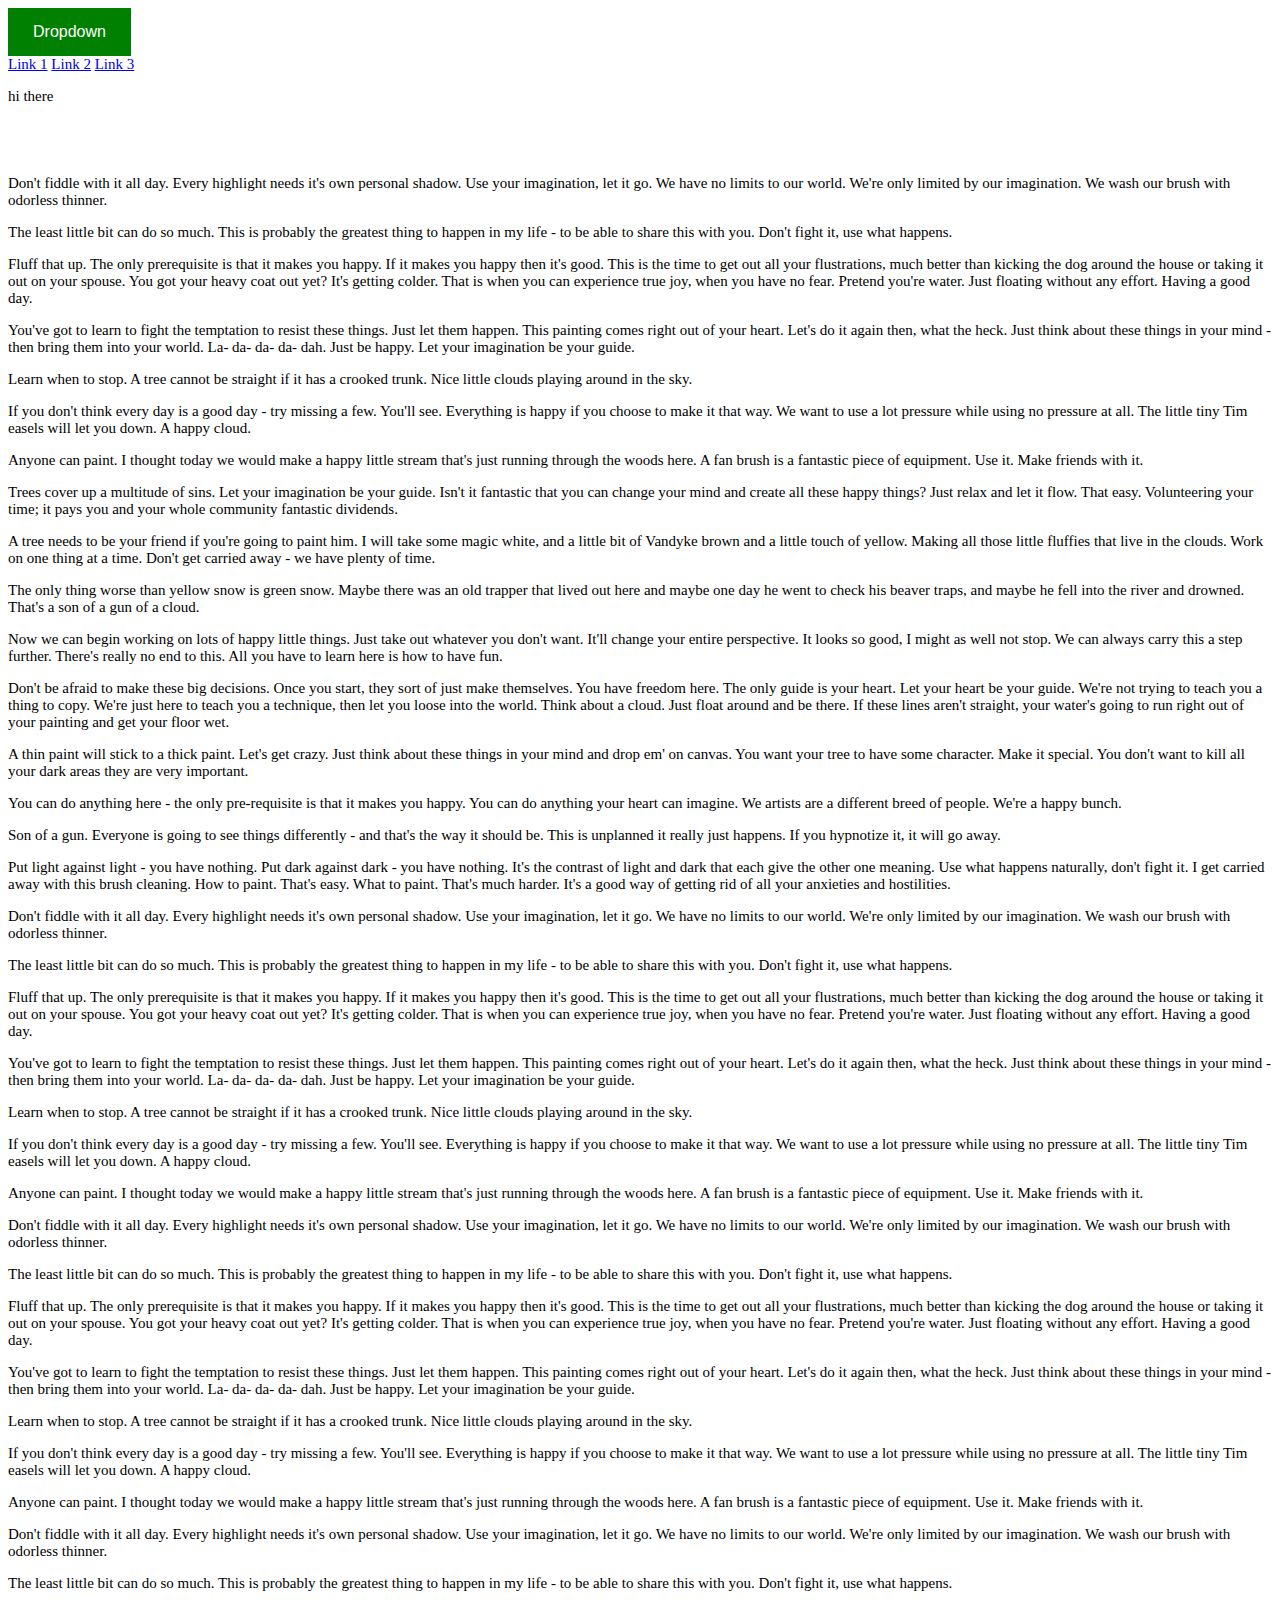
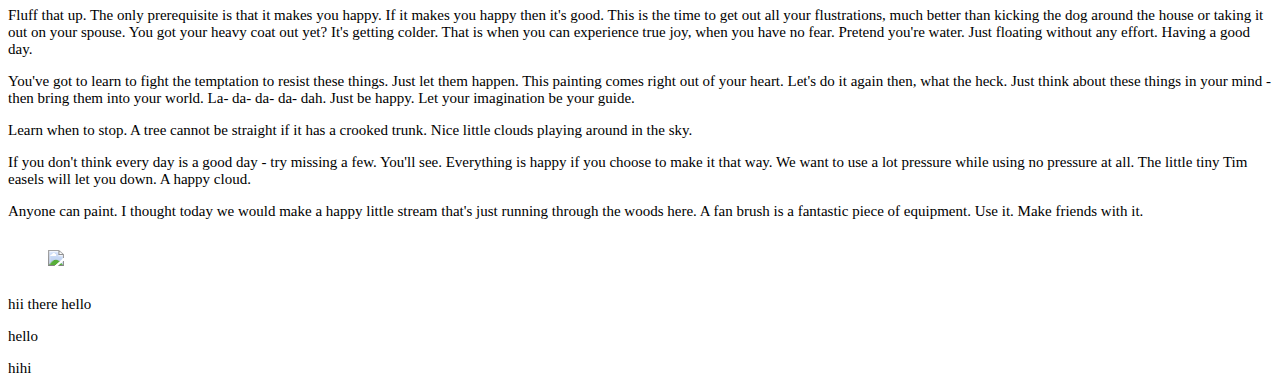
==== index.html @ c1076512 "stretchImage" ====
<html>
    <link rel="stylesheet" type="text/css" href="css/style.css">
    
    <div class="shopButtonDrop">
        <button onclick="myFunction()" class="shopButton">Dropdown</button>
        <div id="myDropdown" class="dropdown-content">
            <a href="#">Link 1</a>
            <a href="#">Link 2</a>
            <a href="#">Link 3</a>
        </div>
    </div>

    <!--<heading>
        <nav>
            <button class="vcLogo">VC Bracelets</button>
            <button class="shopButton">Shop</button>
            <button class="saleButton">Sale</button>
            <button class="cartButton">Cart</button>
        </nav>
    </heading>
    -->
 
    <p> hi there </p>
    
    <div class="content">
      <p>Don't fiddle with it all day. Every highlight needs it's own personal shadow. Use your imagination, let it go. We have no limits to our world. We're only limited by our imagination. We wash our brush with odorless thinner.</p>

      <p>The least little bit can do so much. This is probably the greatest thing to happen in my life - to be able to share this with you. Don't fight it, use what happens.</p>

      <p>Fluff that up. The only prerequisite is that it makes you happy. If it makes you happy then it's good. This is the time to get out all your flustrations, much better than kicking the dog around the house or taking it out on your spouse. You got your heavy coat out yet? It's getting colder. That is when you can experience true joy, when you have no fear. Pretend you're water. Just floating without any effort. Having a good day.</p>

      <p>You've got to learn to fight the temptation to resist these things. Just let them happen. This painting comes right out of your heart. Let's do it again then, what the heck. Just think about these things in your mind - then bring them into your world. La- da- da- da- dah. Just be happy. Let your imagination be your guide.</p>

      <p>Learn when to stop. A tree cannot be straight if it has a crooked trunk. Nice little clouds playing around in the sky.</p>

      <p>If you don't think every day is a good day - try missing a few. You'll see. Everything is happy if you choose to make it that way. We want to use a lot pressure while using no pressure at all. The little tiny Tim easels will let you down. A happy cloud.</p>

      <p>Anyone can paint. I thought today we would make a happy little stream that's just running through the woods here. A fan brush is a fantastic piece of equipment. Use it. Make friends with it.</p>

      <p>Trees cover up a multitude of sins. Let your imagination be your guide. Isn't it fantastic that you can change your mind and create all these happy things? Just relax and let it flow. That easy. Volunteering your time; it pays you and your whole community fantastic dividends.</p>

      <p>A tree needs to be your friend if you're going to paint him. I will take some magic white, and a little bit of Vandyke brown and a little touch of yellow. Making all those little fluffies that live in the clouds. Work on one thing at a time. Don't get carried away - we have plenty of time.</p>

      <p>The only thing worse than yellow snow is green snow. Maybe there was an old trapper that lived out here and maybe one day he went to check his beaver traps, and maybe he fell into the river and drowned. That's a son of a gun of a cloud.</p>

      <p>Now we can begin working on lots of happy little things. Just take out whatever you don't want. It'll change your entire perspective. It looks so good, I might as well not stop. We can always carry this a step further. There's really no end to this. All you have to learn here is how to have fun.</p>

      <p>Don't be afraid to make these big decisions. Once you start, they sort of just make themselves. You have freedom here. The only guide is your heart. Let your heart be your guide. We're not trying to teach you a thing to copy. We're just here to teach you a technique, then let you loose into the world. Think about a cloud. Just float around and be there. If these lines aren't straight, your water's going to run right out of your painting and get your floor wet.</p>

      <p>A thin paint will stick to a thick paint. Let's get crazy. Just think about these things in your mind and drop em' on canvas. You want your tree to have some character. Make it special. You don't want to kill all your dark areas they are very important.</p>

      <p>You can do anything here - the only pre-requisite is that it makes you happy. You can do anything your heart can imagine. We artists are a different breed of people. We're a happy bunch.</p>

      <p>Son of a gun. Everyone is going to see things differently - and that's the way it should be. This is unplanned it really just happens. If you hypnotize it, it will go away.</p>

      <p>Put light against light - you have nothing. Put dark against dark - you have nothing. It's the contrast of light and dark that each give the other one meaning. Use what happens naturally, don't fight it. I get carried away with this brush cleaning. How to paint. That's easy. What to paint. That's much harder. It's a good way of getting rid of all your anxieties and hostilities.</p>
      <p>Don't fiddle with it all day. Every highlight needs it's own personal shadow. Use your imagination, let it go. We have no limits to our world. We're only limited by our imagination. We wash our brush with odorless thinner.</p>

      <p>The least little bit can do so much. This is probably the greatest thing to happen in my life - to be able to share this with you. Don't fight it, use what happens.</p>

      <p>Fluff that up. The only prerequisite is that it makes you happy. If it makes you happy then it's good. This is the time to get out all your flustrations, much better than kicking the dog around the house or taking it out on your spouse. You got your heavy coat out yet? It's getting colder. That is when you can experience true joy, when you have no fear. Pretend you're water. Just floating without any effort. Having a good day.</p>

      <p>You've got to learn to fight the temptation to resist these things. Just let them happen. This painting comes right out of your heart. Let's do it again then, what the heck. Just think about these things in your mind - then bring them into your world. La- da- da- da- dah. Just be happy. Let your imagination be your guide.</p>

      <p>Learn when to stop. A tree cannot be straight if it has a crooked trunk. Nice little clouds playing around in the sky.</p>

      <p>If you don't think every day is a good day - try missing a few. You'll see. Everything is happy if you choose to make it that way. We want to use a lot pressure while using no pressure at all. The little tiny Tim easels will let you down. A happy cloud.</p>

      <p>Anyone can paint. I thought today we would make a happy little stream that's just running through the woods here. A fan brush is a fantastic piece of equipment. Use it. Make friends with it.</p>
      <p>Don't fiddle with it all day. Every highlight needs it's own personal shadow. Use your imagination, let it go. We have no limits to our world. We're only limited by our imagination. We wash our brush with odorless thinner.</p>

      <p>The least little bit can do so much. This is probably the greatest thing to happen in my life - to be able to share this with you. Don't fight it, use what happens.</p>

      <p>Fluff that up. The only prerequisite is that it makes you happy. If it makes you happy then it's good. This is the time to get out all your flustrations, much better than kicking the dog around the house or taking it out on your spouse. You got your heavy coat out yet? It's getting colder. That is when you can experience true joy, when you have no fear. Pretend you're water. Just floating without any effort. Having a good day.</p>

      <p>You've got to learn to fight the temptation to resist these things. Just let them happen. This painting comes right out of your heart. Let's do it again then, what the heck. Just think about these things in your mind - then bring them into your world. La- da- da- da- dah. Just be happy. Let your imagination be your guide.</p>

      <p>Learn when to stop. A tree cannot be straight if it has a crooked trunk. Nice little clouds playing around in the sky.</p>

      <p>If you don't think every day is a good day - try missing a few. You'll see. Everything is happy if you choose to make it that way. We want to use a lot pressure while using no pressure at all. The little tiny Tim easels will let you down. A happy cloud.</p>

      <p>Anyone can paint. I thought today we would make a happy little stream that's just running through the woods here. A fan brush is a fantastic piece of equipment. Use it. Make friends with it.</p>
      <p>Don't fiddle with it all day. Every highlight needs it's own personal shadow. Use your imagination, let it go. We have no limits to our world. We're only limited by our imagination. We wash our brush with odorless thinner.</p>

      <p>The least little bit can do so much. This is probably the greatest thing to happen in my life - to be able to share this with you. Don't fight it, use what happens.</p>

      <p>Fluff that up. The only prerequisite is that it makes you happy. If it makes you happy then it's good. This is the time to get out all your flustrations, much better than kicking the dog around the house or taking it out on your spouse. You got your heavy coat out yet? It's getting colder. That is when you can experience true joy, when you have no fear. Pretend you're water. Just floating without any effort. Having a good day.</p>

      <p>You've got to learn to fight the temptation to resist these things. Just let them happen. This painting comes right out of your heart. Let's do it again then, what the heck. Just think about these things in your mind - then bring them into your world. La- da- da- da- dah. Just be happy. Let your imagination be your guide.</p>

      <p>Learn when to stop. A tree cannot be straight if it has a crooked trunk. Nice little clouds playing around in the sky.</p>

      <p>If you don't think every day is a good day - try missing a few. You'll see. Everything is happy if you choose to make it that way. We want to use a lot pressure while using no pressure at all. The little tiny Tim easels will let you down. A happy cloud.</p>
        

      <p>Anyone can paint. I thought today we would make a happy little stream that's just running through the woods here. A fan brush is a fantastic piece of equipment. Use it. Make friends with it.</p>


    
    </div>
    
    <div class="image">
        <figure>
            <img src="https://drive.google.com/uc?id=1rJyKQFpJxNHzq1VkTx-3qyw1n-fjTlYU"
        </figure>
    </div>
    <body>
        <p> hii there hello</p>
    </body> 
    <p>hello</p>
    <p>hihi</p>

</html>
---- css/style.css ----
heading {
    display: flex;
    justify-content: space-around;
    font-size: 70px;
    background-color: purple;
    border: 2px solid black;
    border-radius: 30px;
    position: fixed;
    
} 

body {
    background-image: url("https://c1.staticflickr.com/4/3108/4562677552_20f1fda8f2_z.jpg");
    background-repeat: no-repeat;
    background-size: cover;
    font-size: 15px;
}

.nav {
    width: 100%;
    height: 50px;
    background-color: blue;
    position: fixed;
}



.shopButton {
    background-color: green;
    border: none;
    color: white;
    padding: 15px 25px;
    text-align: center;
    font-size: 16px;
    cursor: pointer;
}
.shopButton:hover {
    background-color: lightgreen;
}

.saleButton {
    background-color: green;
    border: none;
    color: white;
    padding: 15px 25px;
    text-align: center;
    font-size: 16px;
    cursor: pointer;
}
.saleButton:hover {
    background-color: lightgreen;
}

.cartButton {
    background-color: green;
    border: none;
    color: white;
    padding: 15px 25px;
    text-align: center;
    font-size: 16px;
    cursor: pointer;
}
.cartButton:hover {
    background-color: lightgreen;
}

.content {
  padding-top: 40px;
}


.image {
  display: flex;
  justify-content: space-between;
}
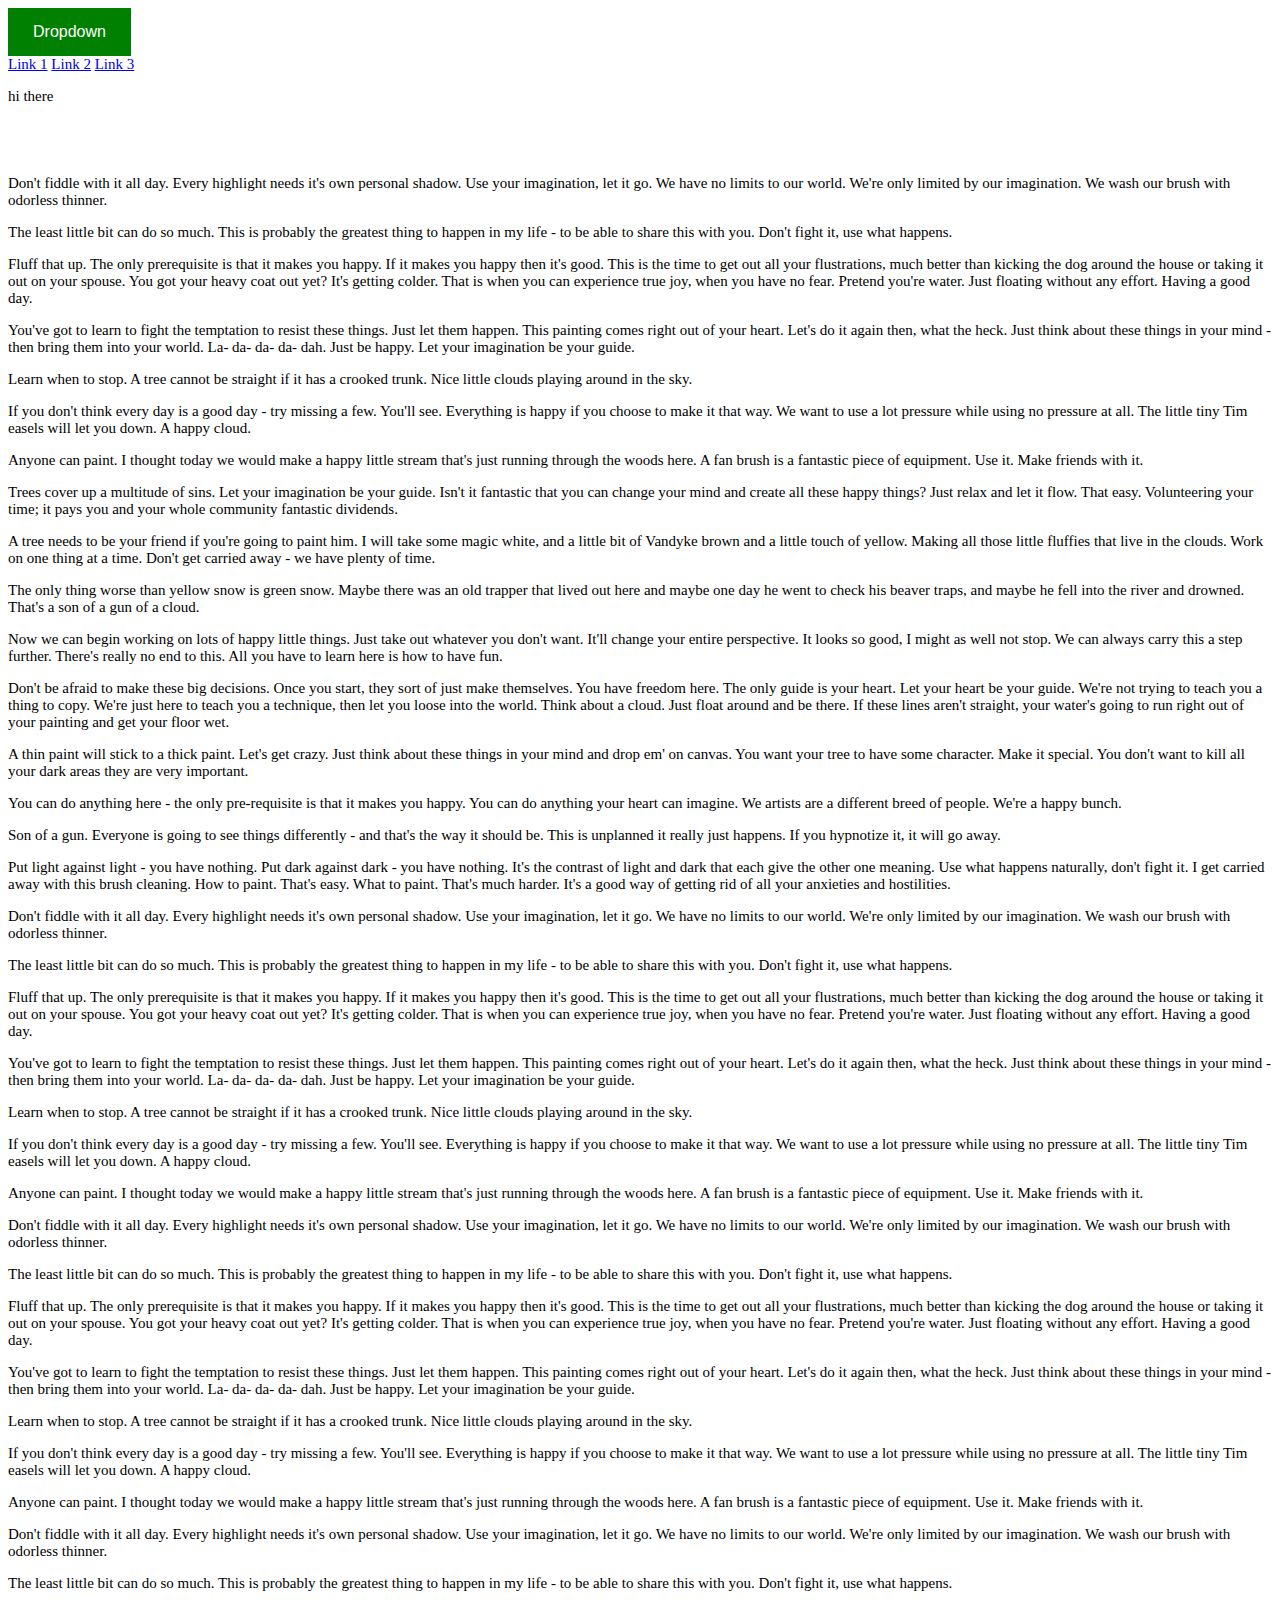
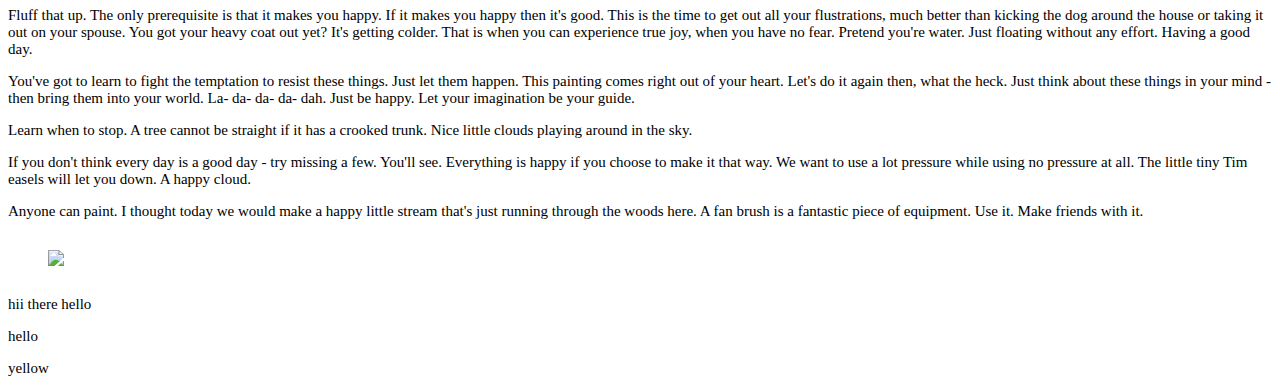
==== commit a0e463c0: "other background" ====
--- a/index.html
+++ b/index.html
@@ -108,6 +108,6 @@
         <p> hii there hello</p>
     </body> 
     <p>hello</p>
-    <p>hihi</p>
+    <p>yellow</p>
 
 </html>--- a/css/style.css
+++ b/css/style.css
@@ -11,7 +11,7 @@
 } 
 
 body {
-    background-image: url("https://c1.staticflickr.com/4/3108/4562677552_20f1fda8f2_z.jpg");
+    background-image: url("https://www.xmple.com/wallpaper/spots-blue-dots-white-polka-1920x1080-c2-add8e6-ffffff-l2-22-59-a-195-f-3.svg");
     background-repeat: no-repeat;
     background-size: cover;
     font-size: 15px;
@@ -39,6 +39,18 @@
     background-color: lightgreen;
 }
 
+.shopButtonDrop {
+    position: relative;
+    display: inline-block;
+}
+
+.shopButtonDrop-content {
+    display: none;
+    position: absolute;
+    background-color: orange;
+    min-width: 160px;
+    box-shadow: 0px 8px 16px 0px rgba(0,0,0,0.2);
+}
 .saleButton {
     background-color: green;
     border: none;
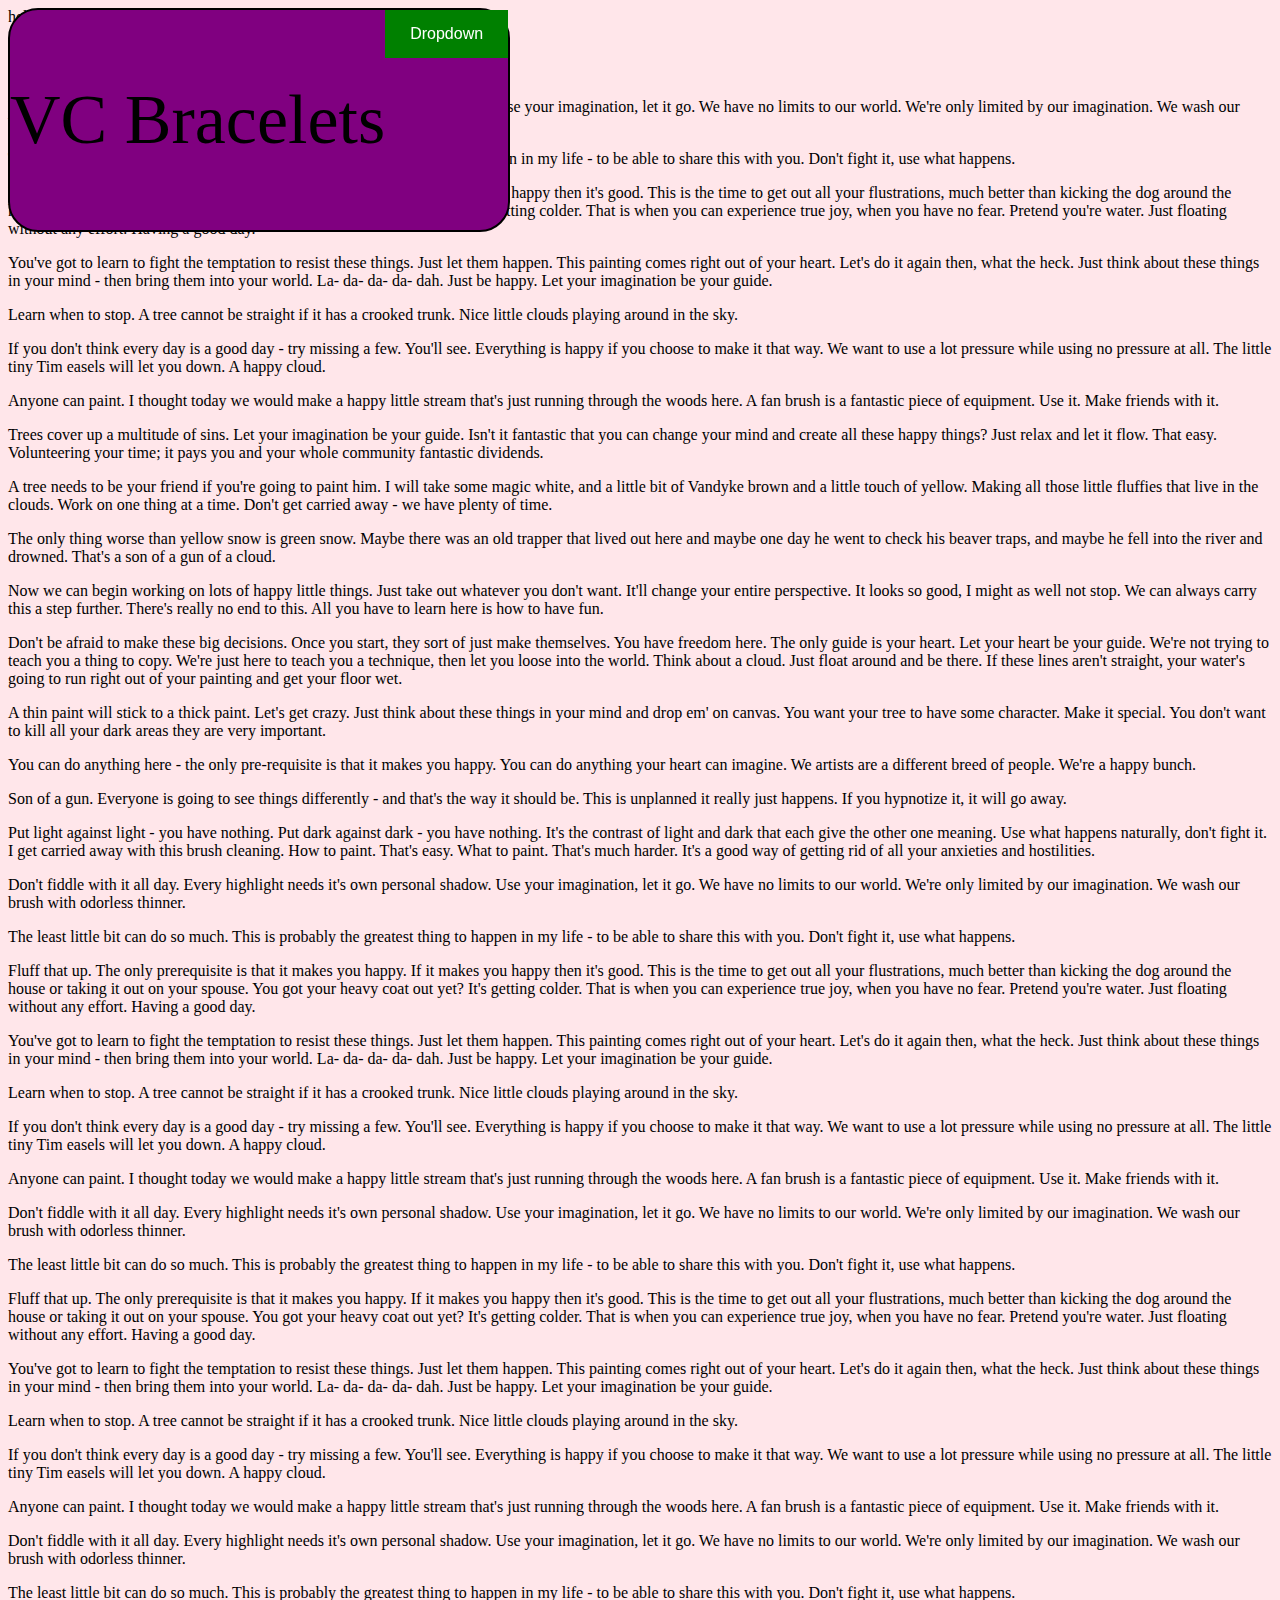
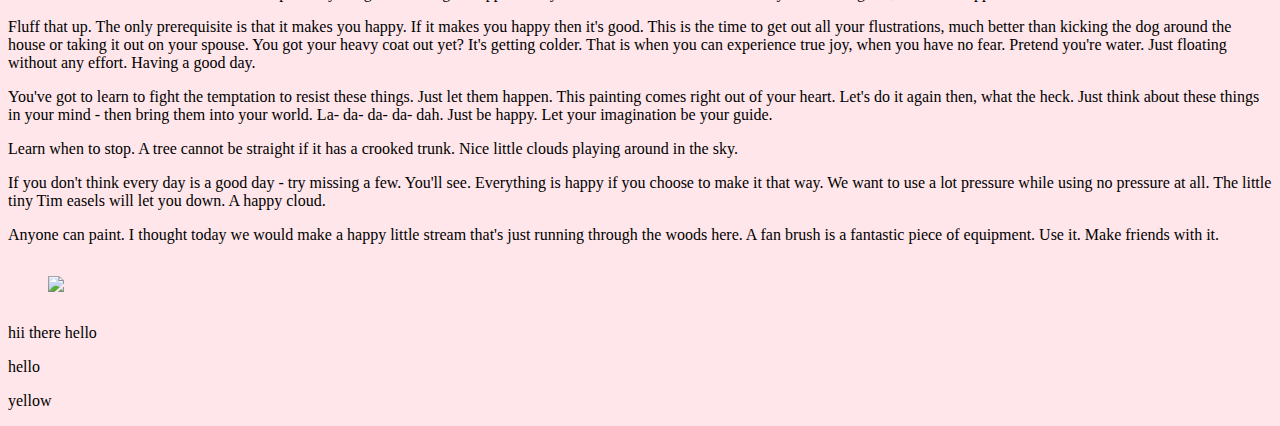
==== commit 61418c9b: "menu new" ====
--- a/index.html
+++ b/index.html
@@ -1,14 +1,19 @@
 <html>
     <link rel="stylesheet" type="text/css" href="css/style.css">
     
-    <div class="shopButtonDrop">
-        <button onclick="myFunction()" class="shopButton">Dropdown</button>
+
+    <heading>
+        <p> VC Bracelets</p>
+        <div class="shopButtonDrop">
+        <button class="shopButton" id="shopBID">Dropdown</button>
         <div id="myDropdown" class="dropdown-content">
-            <a href="#">Link 1</a>
-            <a href="#">Link 2</a>
-            <a href="#">Link 3</a>
+            <a href="newbr.html">New Bracelets</a>
+            <a href="#">All Bracelets</a>
+            <a href="#">Sale</a>
         </div>
     </div>
+    </heading>
+    
 
     <!--<heading>
         <nav>
@@ -20,7 +25,7 @@
     </heading>
     -->
  
-    <p> hi there </p>
+    <p> hello </p>
     
     <div class="content">
       <p>Don't fiddle with it all day. Every highlight needs it's own personal shadow. Use your imagination, let it go. We have no limits to our world. We're only limited by our imagination. We wash our brush with odorless thinner.</p>
@@ -110,4 +115,5 @@
     <p>hello</p>
     <p>yellow</p>
 
-</html>+    <script src="js/index.js"></script>
+</html>
--- a/css/style.css
+++ b/css/style.css
@@ -7,14 +7,11 @@
     border: 2px solid black;
     border-radius: 30px;
     position: fixed;
-    
+    size: auto;
 } 
 
 body {
-    background-image: url("https://www.xmple.com/wallpaper/spots-blue-dots-white-polka-1920x1080-c2-add8e6-ffffff-l2-22-59-a-195-f-3.svg");
-    background-repeat: no-repeat;
-    background-size: cover;
-    font-size: 15px;
+    background-color: rgb(255, 230, 234);
 }
 
 .nav {
@@ -39,6 +36,7 @@
     background-color: lightgreen;
 }
 
+
 .shopButtonDrop {
     position: relative;
     display: inline-block;
@@ -51,6 +49,21 @@
     min-width: 160px;
     box-shadow: 0px 8px 16px 0px rgba(0,0,0,0.2);
 }
+.shopButtonDrop-content a {
+  color: black;
+  padding: 12px 16px;
+  text-decoration: none;
+  display: block;
+}
+
+#myDropdown {
+    display: none;
+}
+
+#myDropdown.show {
+    display: block;
+}
+
 .saleButton {
     background-color: green;
     border: none;
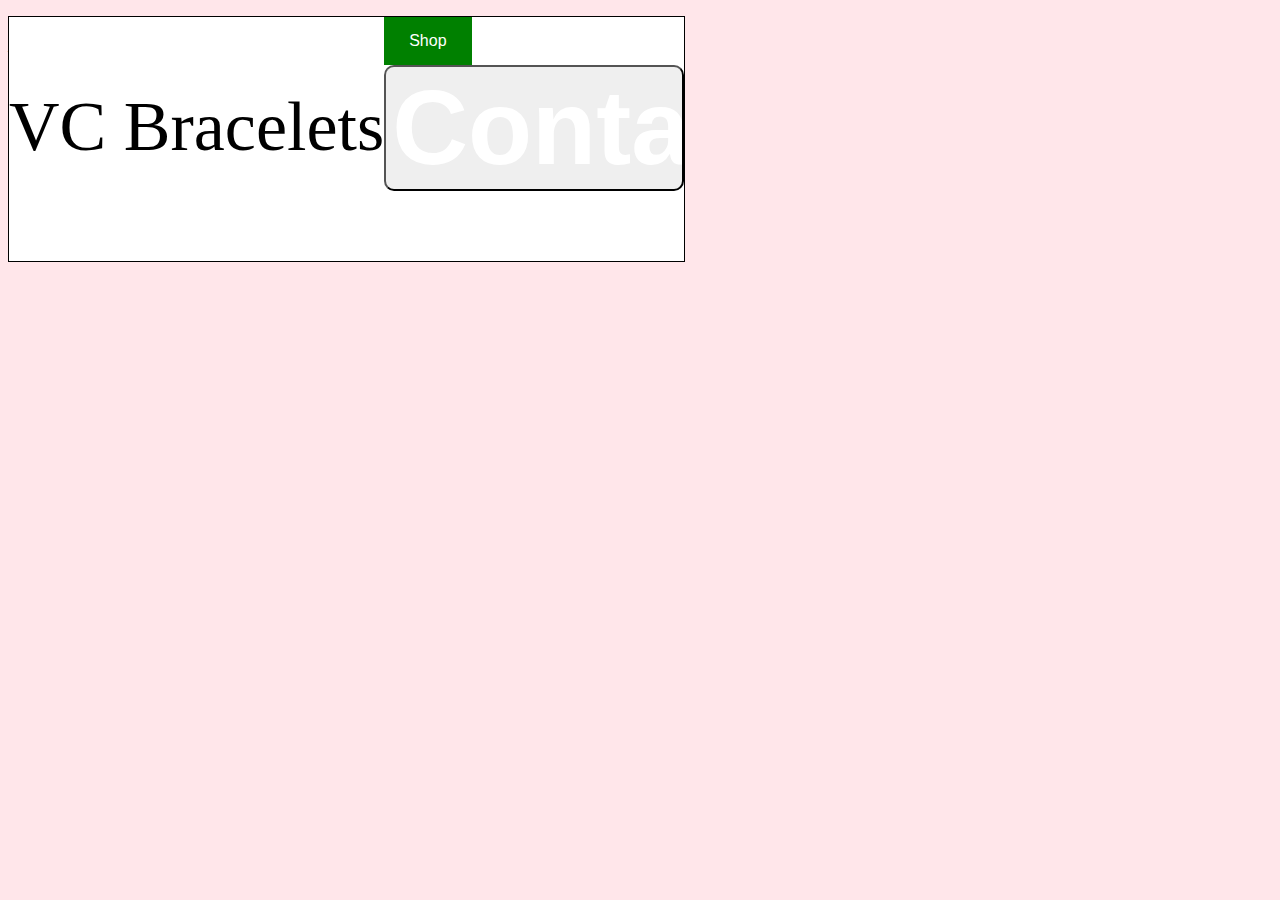
==== commit 0ade3db2: "lots o files" ====
--- a/index.html
+++ b/index.html
@@ -5,115 +5,28 @@
     <heading>
         <p> VC Bracelets</p>
         <div class="shopButtonDrop">
-        <button class="shopButton" id="shopBID">Dropdown</button>
+        <button class="shopButton" id="shopBID">Shop</button>
         <div id="myDropdown" class="dropdown-content">
+            <a href="allbracelets.html">All Bracelets</a>
             <a href="newbr.html">New Bracelets</a>
-            <a href="#">All Bracelets</a>
-            <a href="#">Sale</a>
+            <a href="sale.html">Sale</a>
         </div>
-    </div>
+
+        <form>
+            <input class="contactB" type="button" value="Contact Info" onclick="window.location.href='contact.html" />
+        </form>
+        
+        </div>
     </heading>
-    
-
-    <!--<heading>
-        <nav>
-            <button class="vcLogo">VC Bracelets</button>
-            <button class="shopButton">Shop</button>
-            <button class="saleButton">Sale</button>
-            <button class="cartButton">Cart</button>
-        </nav>
-    </heading>
-    -->
- 
-    <p> hello </p>
-    
-    <div class="content">
-      <p>Don't fiddle with it all day. Every highlight needs it's own personal shadow. Use your imagination, let it go. We have no limits to our world. We're only limited by our imagination. We wash our brush with odorless thinner.</p>
-
-      <p>The least little bit can do so much. This is probably the greatest thing to happen in my life - to be able to share this with you. Don't fight it, use what happens.</p>
-
-      <p>Fluff that up. The only prerequisite is that it makes you happy. If it makes you happy then it's good. This is the time to get out all your flustrations, much better than kicking the dog around the house or taking it out on your spouse. You got your heavy coat out yet? It's getting colder. That is when you can experience true joy, when you have no fear. Pretend you're water. Just floating without any effort. Having a good day.</p>
-
-      <p>You've got to learn to fight the temptation to resist these things. Just let them happen. This painting comes right out of your heart. Let's do it again then, what the heck. Just think about these things in your mind - then bring them into your world. La- da- da- da- dah. Just be happy. Let your imagination be your guide.</p>
-
-      <p>Learn when to stop. A tree cannot be straight if it has a crooked trunk. Nice little clouds playing around in the sky.</p>
-
-      <p>If you don't think every day is a good day - try missing a few. You'll see. Everything is happy if you choose to make it that way. We want to use a lot pressure while using no pressure at all. The little tiny Tim easels will let you down. A happy cloud.</p>
-
-      <p>Anyone can paint. I thought today we would make a happy little stream that's just running through the woods here. A fan brush is a fantastic piece of equipment. Use it. Make friends with it.</p>
-
-      <p>Trees cover up a multitude of sins. Let your imagination be your guide. Isn't it fantastic that you can change your mind and create all these happy things? Just relax and let it flow. That easy. Volunteering your time; it pays you and your whole community fantastic dividends.</p>
-
-      <p>A tree needs to be your friend if you're going to paint him. I will take some magic white, and a little bit of Vandyke brown and a little touch of yellow. Making all those little fluffies that live in the clouds. Work on one thing at a time. Don't get carried away - we have plenty of time.</p>
-
-      <p>The only thing worse than yellow snow is green snow. Maybe there was an old trapper that lived out here and maybe one day he went to check his beaver traps, and maybe he fell into the river and drowned. That's a son of a gun of a cloud.</p>
-
-      <p>Now we can begin working on lots of happy little things. Just take out whatever you don't want. It'll change your entire perspective. It looks so good, I might as well not stop. We can always carry this a step further. There's really no end to this. All you have to learn here is how to have fun.</p>
-
-      <p>Don't be afraid to make these big decisions. Once you start, they sort of just make themselves. You have freedom here. The only guide is your heart. Let your heart be your guide. We're not trying to teach you a thing to copy. We're just here to teach you a technique, then let you loose into the world. Think about a cloud. Just float around and be there. If these lines aren't straight, your water's going to run right out of your painting and get your floor wet.</p>
-
-      <p>A thin paint will stick to a thick paint. Let's get crazy. Just think about these things in your mind and drop em' on canvas. You want your tree to have some character. Make it special. You don't want to kill all your dark areas they are very important.</p>
-
-      <p>You can do anything here - the only pre-requisite is that it makes you happy. You can do anything your heart can imagine. We artists are a different breed of people. We're a happy bunch.</p>
-
-      <p>Son of a gun. Everyone is going to see things differently - and that's the way it should be. This is unplanned it really just happens. If you hypnotize it, it will go away.</p>
-
-      <p>Put light against light - you have nothing. Put dark against dark - you have nothing. It's the contrast of light and dark that each give the other one meaning. Use what happens naturally, don't fight it. I get carried away with this brush cleaning. How to paint. That's easy. What to paint. That's much harder. It's a good way of getting rid of all your anxieties and hostilities.</p>
-      <p>Don't fiddle with it all day. Every highlight needs it's own personal shadow. Use your imagination, let it go. We have no limits to our world. We're only limited by our imagination. We wash our brush with odorless thinner.</p>
-
-      <p>The least little bit can do so much. This is probably the greatest thing to happen in my life - to be able to share this with you. Don't fight it, use what happens.</p>
-
-      <p>Fluff that up. The only prerequisite is that it makes you happy. If it makes you happy then it's good. This is the time to get out all your flustrations, much better than kicking the dog around the house or taking it out on your spouse. You got your heavy coat out yet? It's getting colder. That is when you can experience true joy, when you have no fear. Pretend you're water. Just floating without any effort. Having a good day.</p>
-
-      <p>You've got to learn to fight the temptation to resist these things. Just let them happen. This painting comes right out of your heart. Let's do it again then, what the heck. Just think about these things in your mind - then bring them into your world. La- da- da- da- dah. Just be happy. Let your imagination be your guide.</p>
-
-      <p>Learn when to stop. A tree cannot be straight if it has a crooked trunk. Nice little clouds playing around in the sky.</p>
-
-      <p>If you don't think every day is a good day - try missing a few. You'll see. Everything is happy if you choose to make it that way. We want to use a lot pressure while using no pressure at all. The little tiny Tim easels will let you down. A happy cloud.</p>
-
-      <p>Anyone can paint. I thought today we would make a happy little stream that's just running through the woods here. A fan brush is a fantastic piece of equipment. Use it. Make friends with it.</p>
-      <p>Don't fiddle with it all day. Every highlight needs it's own personal shadow. Use your imagination, let it go. We have no limits to our world. We're only limited by our imagination. We wash our brush with odorless thinner.</p>
-
-      <p>The least little bit can do so much. This is probably the greatest thing to happen in my life - to be able to share this with you. Don't fight it, use what happens.</p>
-
-      <p>Fluff that up. The only prerequisite is that it makes you happy. If it makes you happy then it's good. This is the time to get out all your flustrations, much better than kicking the dog around the house or taking it out on your spouse. You got your heavy coat out yet? It's getting colder. That is when you can experience true joy, when you have no fear. Pretend you're water. Just floating without any effort. Having a good day.</p>
-
-      <p>You've got to learn to fight the temptation to resist these things. Just let them happen. This painting comes right out of your heart. Let's do it again then, what the heck. Just think about these things in your mind - then bring them into your world. La- da- da- da- dah. Just be happy. Let your imagination be your guide.</p>
-
-      <p>Learn when to stop. A tree cannot be straight if it has a crooked trunk. Nice little clouds playing around in the sky.</p>
-
-      <p>If you don't think every day is a good day - try missing a few. You'll see. Everything is happy if you choose to make it that way. We want to use a lot pressure while using no pressure at all. The little tiny Tim easels will let you down. A happy cloud.</p>
-
-      <p>Anyone can paint. I thought today we would make a happy little stream that's just running through the woods here. A fan brush is a fantastic piece of equipment. Use it. Make friends with it.</p>
-      <p>Don't fiddle with it all day. Every highlight needs it's own personal shadow. Use your imagination, let it go. We have no limits to our world. We're only limited by our imagination. We wash our brush with odorless thinner.</p>
-
-      <p>The least little bit can do so much. This is probably the greatest thing to happen in my life - to be able to share this with you. Don't fight it, use what happens.</p>
-
-      <p>Fluff that up. The only prerequisite is that it makes you happy. If it makes you happy then it's good. This is the time to get out all your flustrations, much better than kicking the dog around the house or taking it out on your spouse. You got your heavy coat out yet? It's getting colder. That is when you can experience true joy, when you have no fear. Pretend you're water. Just floating without any effort. Having a good day.</p>
-
-      <p>You've got to learn to fight the temptation to resist these things. Just let them happen. This painting comes right out of your heart. Let's do it again then, what the heck. Just think about these things in your mind - then bring them into your world. La- da- da- da- dah. Just be happy. Let your imagination be your guide.</p>
-
-      <p>Learn when to stop. A tree cannot be straight if it has a crooked trunk. Nice little clouds playing around in the sky.</p>
-
-      <p>If you don't think every day is a good day - try missing a few. You'll see. Everything is happy if you choose to make it that way. We want to use a lot pressure while using no pressure at all. The little tiny Tim easels will let you down. A happy cloud.</p>
-        
-
-      <p>Anyone can paint. I thought today we would make a happy little stream that's just running through the woods here. A fan brush is a fantastic piece of equipment. Use it. Make friends with it.</p>
-
-
-    
-    </div>
     
     <div class="image">
         <figure>
-            <img src="https://drive.google.com/uc?id=1rJyKQFpJxNHzq1VkTx-3qyw1n-fjTlYU"
+            <img src="https://drive.google.com/uc?id=0Bz9iYnwMPos7NklXbXg2SFRLVFoxV0NHcmxJVkNVdDhpVWtv"
         </figure>
     </div>
-    <body>
-        <p> hii there hello</p>
-    </body> 
-    <p>hello</p>
-    <p>yellow</p>
+    
+    <p> Welcome to the VC Bracelets website!</p>
+
 
     <script src="js/index.js"></script>
 </html>
--- a/css/style.css
+++ b/css/style.css
@@ -3,9 +3,8 @@
     display: flex;
     justify-content: space-around;
     font-size: 70px;
-    background-color: purple;
-    border: 2px solid black;
-    border-radius: 30px;
+    background-color: white;
+    border: 1px solid black;
     position: fixed;
     size: auto;
 } 
@@ -13,15 +12,6 @@
 body {
     background-color: rgb(255, 230, 234);
 }
-
-.nav {
-    width: 100%;
-    height: 50px;
-    background-color: blue;
-    position: fixed;
-}
-
-
 
 .shopButton {
     background-color: green;
@@ -64,38 +54,21 @@
     display: block;
 }
 
-.saleButton {
-    background-color: green;
-    border: none;
-    color: white;
-    padding: 15px 25px;
-    text-align: center;
-    font-size: 16px;
+
+
+.contactB {
+    width: 300px;
     cursor: pointer;
-}
-.saleButton:hover {
-    background-color: lightgreen;
-}
-
-.cartButton {
-    background-color: green;
-    border: none;
-    color: white;
-    padding: 15px 25px;
-    text-align: center;
-    font-size: 16px;
-    cursor: pointer;
-}
-.cartButton:hover {
-    background-color: lightgreen;
-}
-
-.content {
-  padding-top: 40px;
+    font-weight: bold;
+    font-size: 150%;
+    color: #fff;
+    border-radius: 10px;
 }
 
 
-.image {
-  display: flex;
-  justify-content: space-between;
-}+
+.content {
+  padding-top: 400px;
+}
+
+
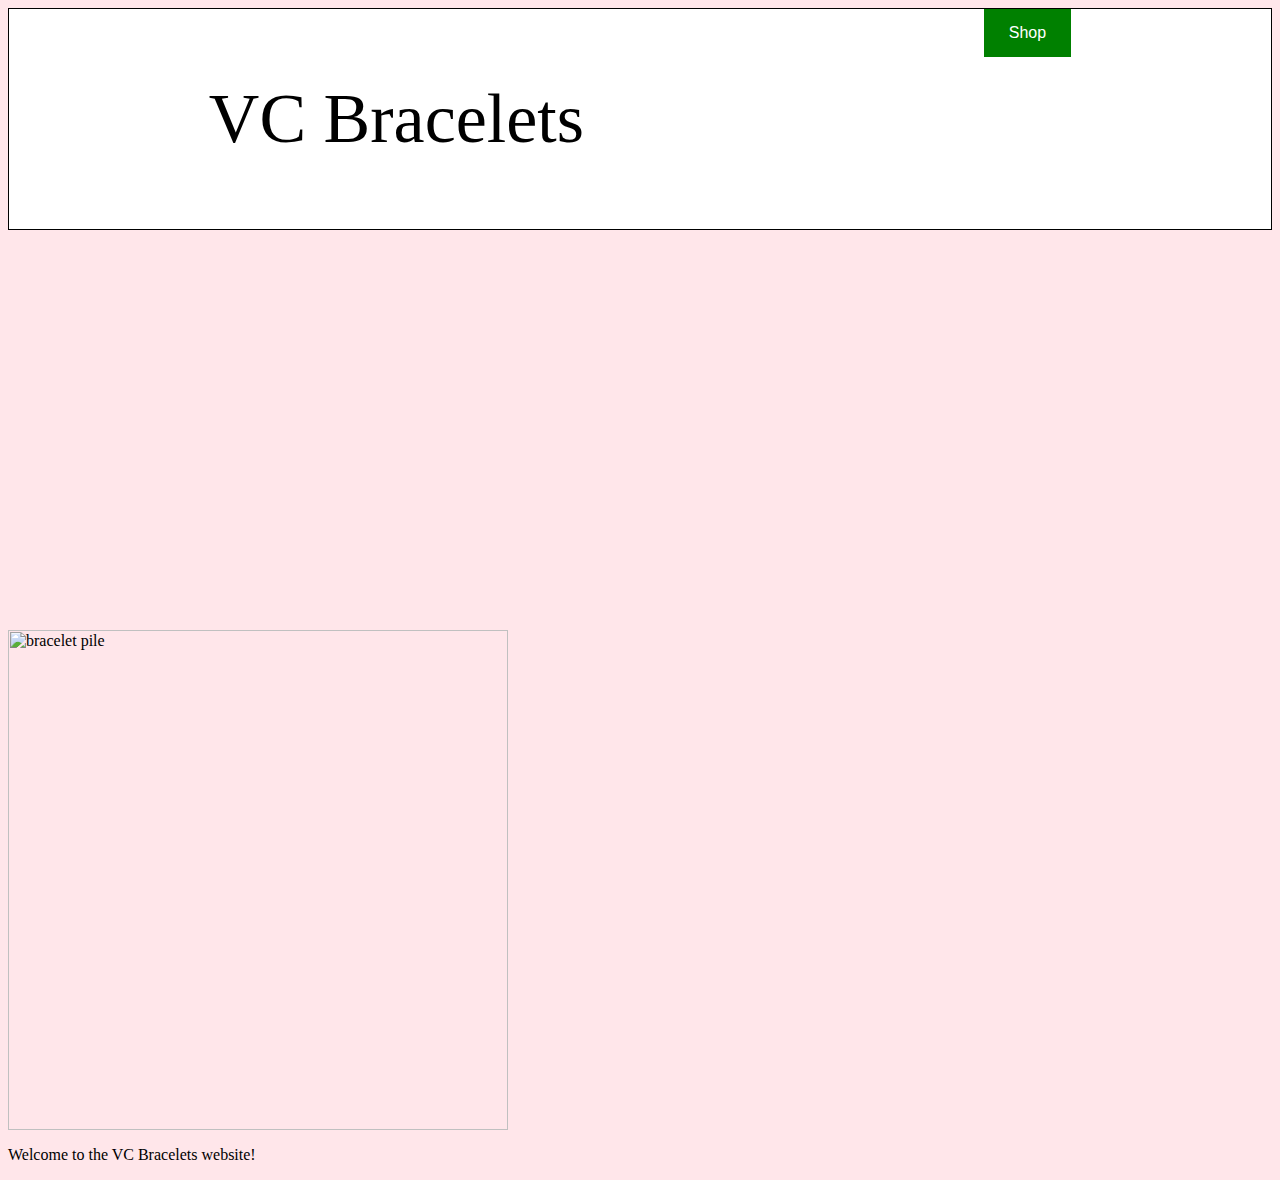
==== commit acc72da0: "adfslk" ====
--- a/index.html
+++ b/index.html
@@ -12,20 +12,19 @@
             <a href="sale.html">Sale</a>
         </div>
 
-        <form>
-            <input class="contactB" type="button" value="Contact Info" onclick="window.location.href='contact.html" />
-        </form>
         
         </div>
     </heading>
     
-    <div class="image">
-        <figure>
-            <img src="https://drive.google.com/uc?id=0Bz9iYnwMPos7NklXbXg2SFRLVFoxV0NHcmxJVkNVdDhpVWtv"
-        </figure>
+    <div class="homeImage">
+        <img src="https://drive.google.com/uc?id=0Bz9iYnwMPos7NklXbXg2SFRLVFoxV0NHcmxJVkNVdDhpVWtv" alt="bracelet pile" width="500" height="500">
     </div>
-    
-    <p> Welcome to the VC Bracelets website!</p>
+
+    <body>
+        <p> Welcome to the VC Bracelets website!</p>
+
+        
+    </body>
 
 
     <script src="js/index.js"></script>
--- a/css/style.css
+++ b/css/style.css
@@ -5,8 +5,6 @@
     font-size: 70px;
     background-color: white;
     border: 1px solid black;
-    position: fixed;
-    size: auto;
 } 
 
 body {
@@ -55,20 +53,18 @@
 }
 
 
-
-.contactB {
-    width: 300px;
-    cursor: pointer;
-    font-weight: bold;
-    font-size: 150%;
-    color: #fff;
-    border-radius: 10px;
+.homeImage {
+    padding-top: 400px;
 }
 
 
-
-.content {
-  padding-top: 400px;
+@media only screen and (max-width: 1000px) {
+    body {
+        background-color: blue;
+    }
+    
+  .container {
+   display: grid;
+   align-content: center;
+  }
 }
-
-
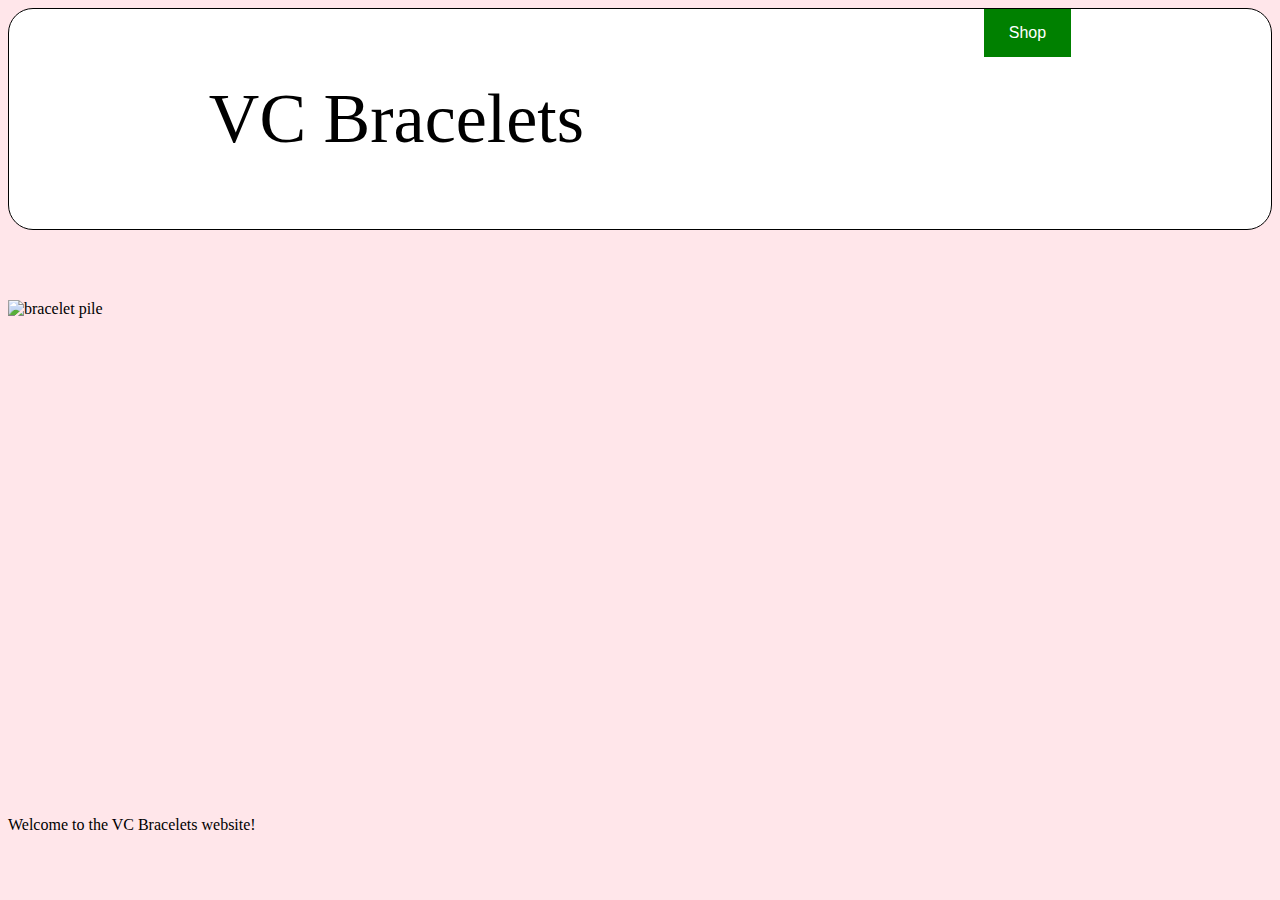
==== commit 3e33dac9: "hahahah" ====
--- a/index.html
+++ b/index.html
@@ -17,7 +17,7 @@
     </heading>
     
     <div class="homeImage">
-        <img src="https://drive.google.com/uc?id=0Bz9iYnwMPos7NklXbXg2SFRLVFoxV0NHcmxJVkNVdDhpVWtv" alt="bracelet pile" width="500" height="500">
+        <img src="https://drive.google.com/uc?id=0Bz9iYnwMPos7NklXbXg2SFRLVFoxV0NHcmxJVkNVdDhpVWtv" alt="bracelet pile">
     </div>
 
     <body>
--- a/css/style.css
+++ b/css/style.css
@@ -4,6 +4,7 @@
     justify-content: space-around;
     font-size: 70px;
     background-color: white;
+    border-radius: 25px;
     border: 1px solid black;
 } 
 
@@ -54,7 +55,9 @@
 
 
 .homeImage {
-    padding-top: 400px;
+    padding-top: 70px;
+    height: 500px;
+    width: 100%;
 }
 
 
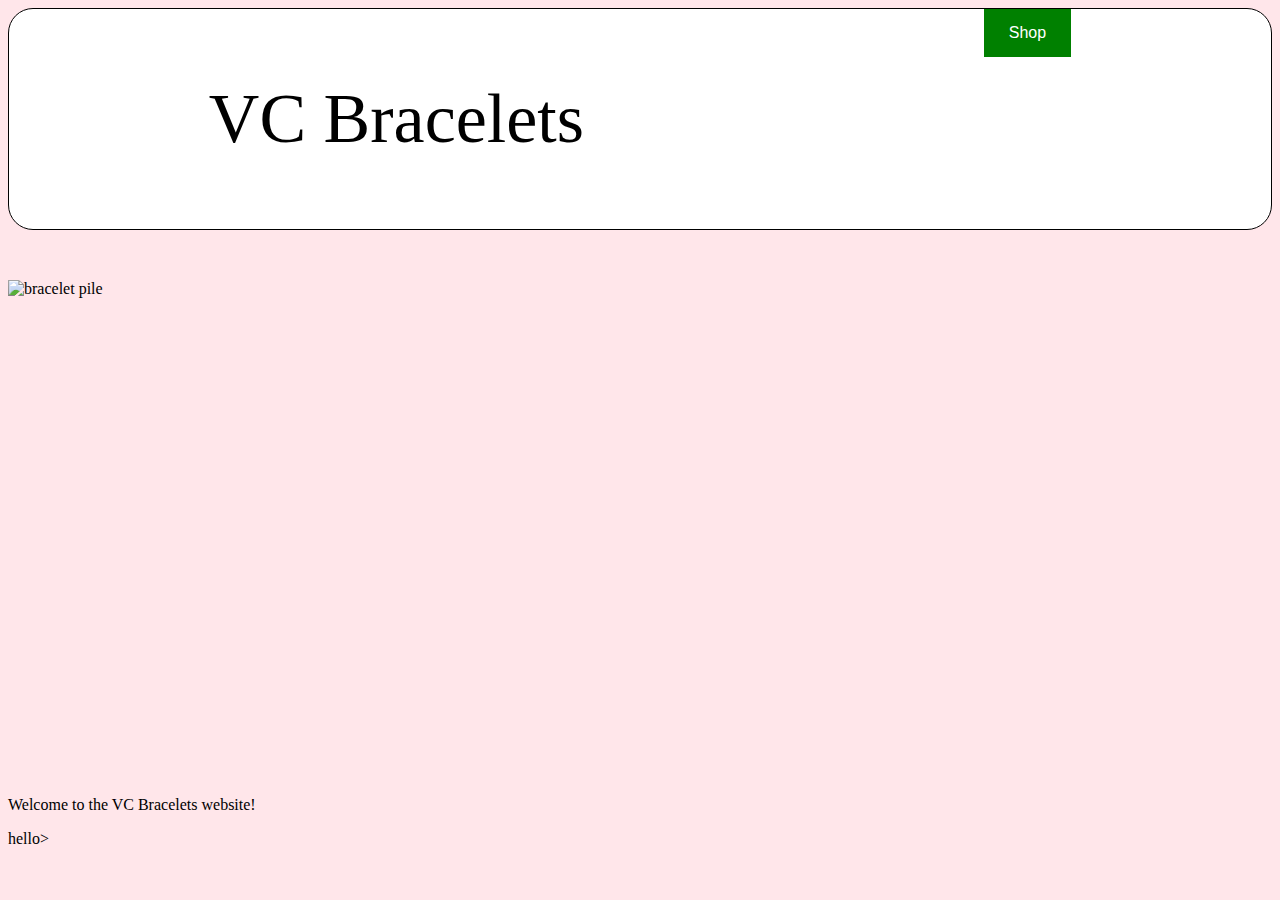
==== commit 6ed12353: "yay" ====
--- a/index.html
+++ b/index.html
@@ -22,8 +22,7 @@
 
     <body>
         <p> Welcome to the VC Bracelets website!</p>
-
-        
+        <p> hello> </p>
     </body>
 
 
--- a/css/style.css
+++ b/css/style.css
@@ -55,7 +55,8 @@
 
 
 .homeImage {
-    padding-top: 70px;
+    display: flex;
+    padding-top: 50px;
     height: 500px;
     width: 100%;
 }
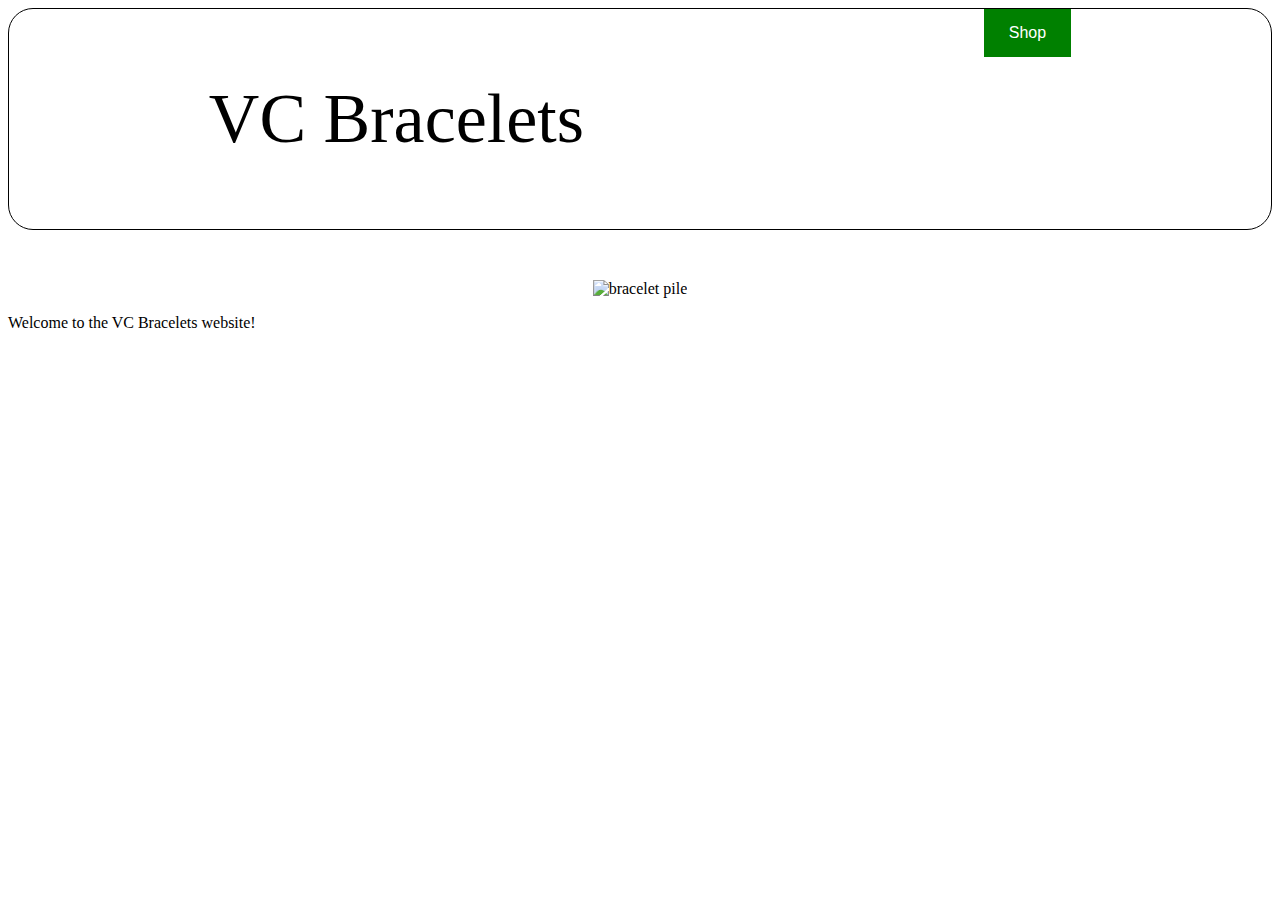
==== commit 56871c22: "saleStyle" ====
--- a/index.html
+++ b/index.html
@@ -11,8 +11,6 @@
             <a href="newbr.html">New Bracelets</a>
             <a href="sale.html">Sale</a>
         </div>
-
-        
         </div>
     </heading>
     
@@ -20,10 +18,9 @@
         <img src="https://drive.google.com/uc?id=0Bz9iYnwMPos7NklXbXg2SFRLVFoxV0NHcmxJVkNVdDhpVWtv" alt="bracelet pile">
     </div>
 
-    <body>
-        <p> Welcome to the VC Bracelets website!</p>
-        <p> hello> </p>
-    </body>
+    
+    <p> Welcome to the VC Bracelets website!</p>
+    
 
 
     <script src="js/index.js"></script>
--- a/css/style.css
+++ b/css/style.css
@@ -9,8 +9,9 @@
 } 
 
 body {
-    background-color: rgb(255, 230, 234);
+    background-image: url("https://www.publicdomainpictures.net/pictures/40000/nahled/pink-check-background-pattern.jpg"); 
 }
+
 
 .shopButton {
     background-color: green;
@@ -47,18 +48,27 @@
 
 #myDropdown {
     display: none;
+    flex-direction: column;
+    
 }
 
 #myDropdown.show {
-    display: block;
+    display: flex;
 }
 
+#myDropdown a {
+    background-color: pink;
+    text-decoration: none;
+    
+}
 
 .homeImage {
-    display: flex;
     padding-top: 50px;
-    height: 500px;
-    width: 100%;
+    text-align: CENTER;
+}
+
+.homeImage img {
+    max-width: 50%;
 }
 
 
